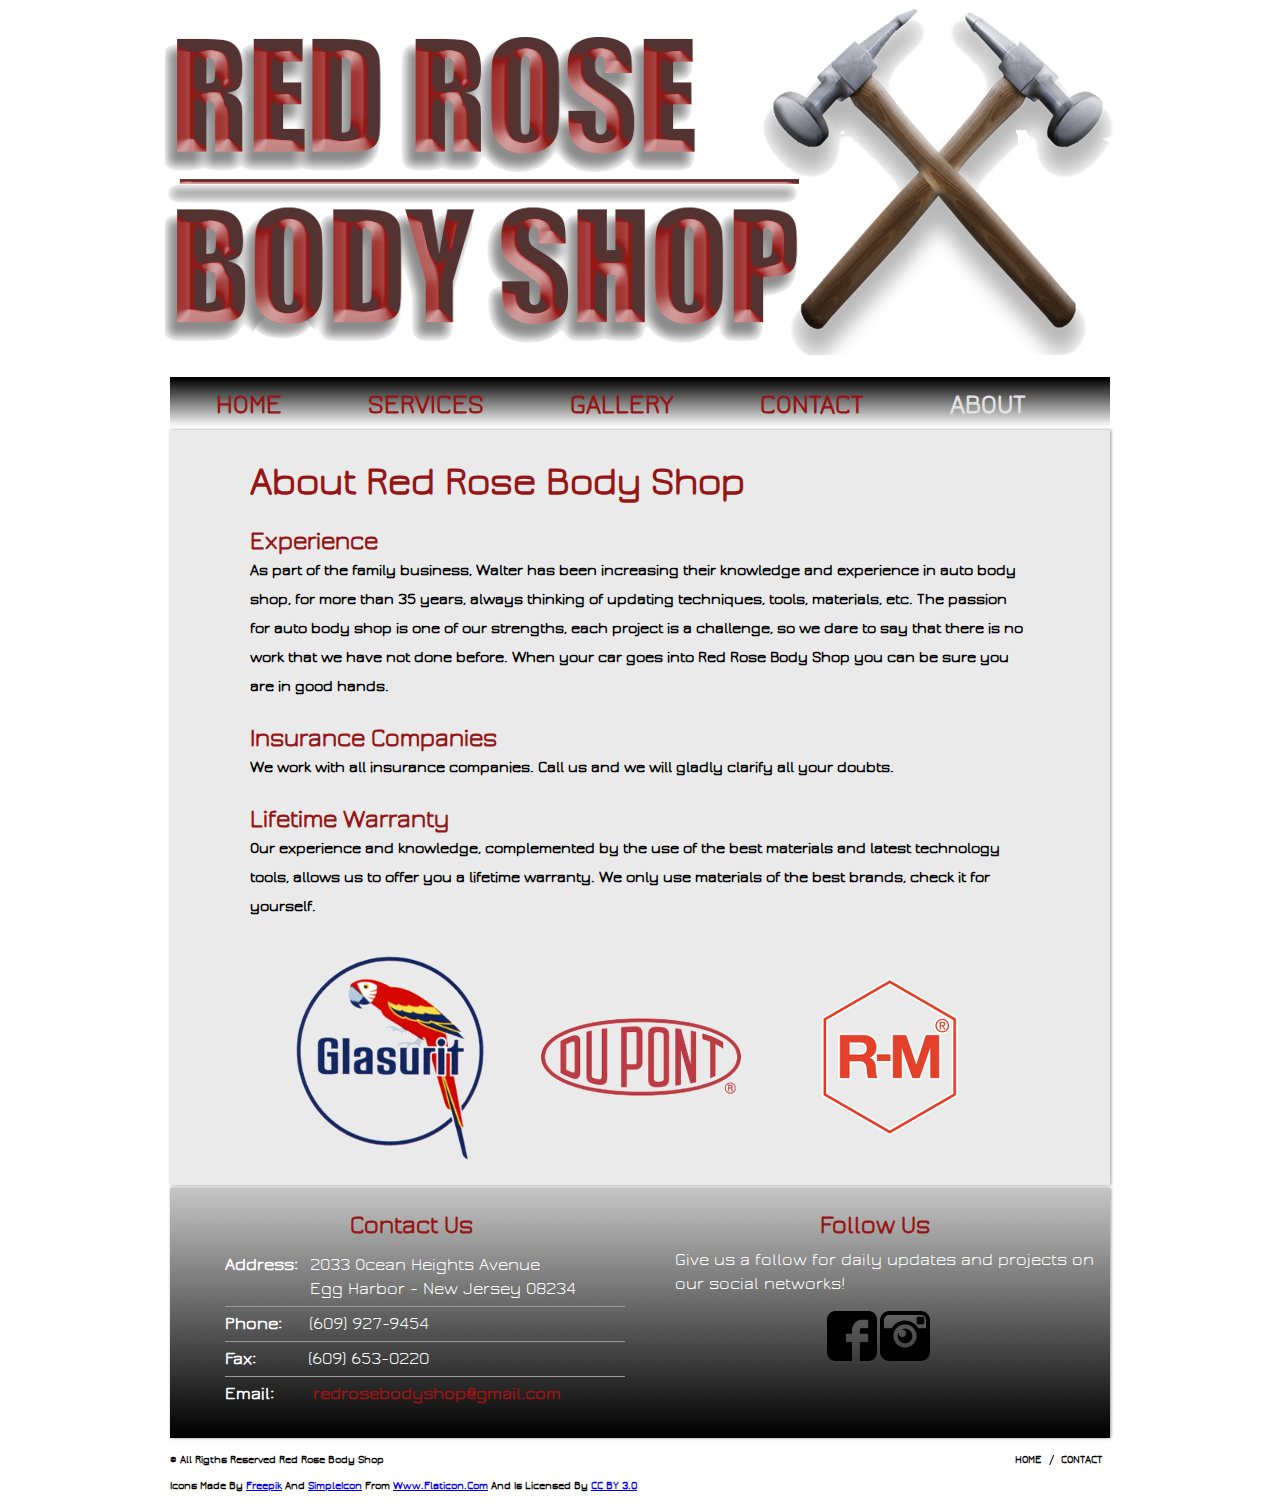
==== about.html @ 43d2616f "Initial commit" ====
<!DOCTYPE HTML>
<!--Website Template by freewebsitetemplates.com-->
<!--All code, images, contents that differs from original template is property of Red Rose Body Shop-->
<!--All fonts and icons in this website are used acording to license agreement detailed in footer.-->
<!--Acording license agreement published by freewebsitetemplates.com-->
<!--Copyrigth 2015 - Red Rose Body Shop-->
<html>
<head>
	<meta charset="UTF-8">
	<title>About Us - Red Rose Body Shop</title>
	<link rel="icon" href="images/roseiconsmall.png" type="image/x-icon">
	<link rel="stylesheet" href="css/stylerrbs.css" type="text/css">
</head>
<body>
	<div id="header">
		<div><a href="index.html" class="logo"><img src="images/header.png" alt=""></a></div>
		<div class="navigation">
			<ul>
				<li><a href="index.html">home</a></li>
				<li>
					<a>services</a>
					<ul>
						<li><a href="spaintbodywork.html">Paint & Body Work</a></li>
						<li><a href="sunibodyframework.html">Uni Body Frame Work</a></li>
						<li><a href="sautorepair.html">Full Auto Repair</a></li>
						<li><a href="sundercoating.html">Undercoating</a></li>
					</ul>
				</li>
				<li><a href="gallery.html">gallery</a></li>
				<li><a href="contact.html">contact</a></li>
				<li class="selected"><a>about</a>
					<ul>
						<li><a href="about.html">about us</a></li>
						<li><a href="team.html">our team</a></li>
					</ul>
				</li>
			</ul>
		</div>
	</div>
	<div id="body">
		<div class="bodyvid"">
			<h1>
				<a>About Red Rose Body Shop</a></br></br>
				<a1>Experience</a1></br>
				<span>As part of the family business, Walter has been increasing their knowledge and experience in auto body shop, for more than 35 years, always thinking of updating techniques, tools, materials, etc. The passion for auto body shop is one of our strengths, each project is a challenge, so we dare to say that there is no work that we have not done before. When your car goes into Red Rose Body Shop you can be sure you are in good hands.</span></br></br>
				<a1>Insurance Companies</a1></br>
				<span>We work with all insurance companies. Call us and we will gladly clarify all your doubts.</span></br></br>
				<a1>Lifetime Warranty</a1></br>
				<span>Our experience and knowledge, complemented by the use of the best materials and latest technology tools, allows us to offer you a lifetime warranty. We only use materials of the best brands, check it for yourself.</span></br></br>
				<img src="images/logog.gif" alt="">
				<img src="images/logod.gif" alt="">
				<img src="images/logor.png" alt="">
			</h1>
		</div>
	</div>
	<div id="footer">
		<div>
			<div class="contact">
				<h3>Contact Us</h3>
				<ul>
					<li><b>address:</b><span>2033 Ocean Heights Avenue</span><span>Egg Harbor - New Jersey 08234</span></li>
					<li><b>phone:</b><span style="padding-left:27px">(609) 927-9454</span></li>
					<li><b>fax:</b><span style="padding-left:52px">(609) 653-0220</span></li>
					<li><b>email:</b><span style="padding-left:34px"><a> redrosebodyshop@gmail.com</a></span></li>
				</ul>
			</div>
			<div class="connect">
				<h3>Follow Us</h3>
				<p>Give us a follow for daily updates and projects on our social networks!</p>
				<ul>
					<a href="https://www.facebook.com/pages/Red-Rose-Body-Shop/309899062452804" class="figure" target="blank"><img src="images/fbb.png" alt=""></a>
					<a href="https://www.instagram.com/redrosebodyshop/" class="figure" target="blank"><img src="images/inb.png" alt=""></a>
				</ul>
			</div>
		</div>
		<div class="section">
			<p>&copy; All rigths reserved Red Rose Body Shop</p>
			<ul>
				<li><a href="index.html">home</a></li>
				<li><a href="contact.html">contact</a></li>
			</ul>
			</br></br>
			<p>Icons made by <a href="http://www.freepik.com" title="Freepik" target="blank">Freepik</a> and <a href="http://www.flaticon.com/authors/simpleicon" title="SimpleIcon" target="blank">SimpleIcon</a> from <a href="http://www.flaticon.com" title="Flaticon" target="blank"> www.flaticon.com</a> and is licensed by <a href="http://creativecommons.org/licenses/by/3.0/" title="Creative Commons BY 3.0" target="blank"> CC BY 3.0</a></p>
		</div>
	</div>
</body>
</html>
---- css/stylerrbs.css ----
/* Website Template by freewebsitetemplates.com
All code, images, contents that differs from original template is property of Red Rose Body Shop
All fonts and icons in this website are used acording to license agreement detailed in footer.
Acording license agreement published by freewebsitetemplates.com
Copyrigth 2015 - Red Rose Body Shop*/

/*@font-face {
	font-family: 'Jura';
	src: url('../fonts/Jura/Jura-Medium.ttf') format('truetype');
}*/
@font-face {
	font-family: 'Jura';
	src: url('../fonts/Jura/Jura-Regular.ttf') format('truetype');
}
body {
	background: url(../images/bgrrbs.jpg) repeat bottom left;
	font-family: 'Jura';
	font-size: 13px;
	font-weight: normal;
	line-height: 1;
	margin: 0;
	min-width: 960px;
	padding: 0;
}
#body .content .section .contact img{
	border: 1px solid #fff;
	padding: 5px;
}
#header {
	margin: 0;
	padding: 5px 0 1px;
}
#header div {
	margin: 0 auto;
	padding: 0;
	width: 960px;
}
#header div:first-child {
	padding: 0 0 22px 0;
	overflow: hidden;
}
#header div a.logo {
	display: block;
	float: left;
	margin: 0;
	padding: 0;
}
#header div a.logo img {
	border: 0;
	display: block;
	margin: 0px 0px 0px 5px;
}
#header div form {
	float: right;
	margin: 34px 10px 0 0;
	overflow: hidden;
	padding: 0;
}
#header div form input {
	background: url(../images/interface.png) no-repeat;
	border: 0;
	display: block;
	float: left;
	height: 24px;
	margin: 0;
	padding: 0;
}
#header div form #search {
	background-position: -228px -411px;
	line-height: 24px;
	padding: 0 0 0 10px;
	width: 208px;
}
#header div form #searchBtn {
	background-position: -446px -411px;
	cursor: pointer;
	width: 43px;
}
#header div form #searchBtn:hover {
	background-position: -492px -411px;
}
#header .navigation {
	width: 940px;
}
#header .navigation > ul:before, #header .navigation > ul:after {
	content: "";
	display: table;
}
#header .navigation > ul:after {
	clear: both;
}
#header .navigation > ul {
	background: url(../images/menutopbar.jpg) repeat-x bottom left;
	margin: 0;
	padding: 0;
}
#header .navigation > ul > li {
	display: block;
	float: left;
	list-style: none;
	margin: 0 40px 0 46px;
	position: relative;
	padding: 0;
}
#header .navigation > ul > li > a {
	color: #961616;
	display: block;
	font-family: 'Jura';
	font-size: 27px;
	font-weight: bold;
	height: 52px;
	line-height: 56px;
	/*margin: 0;
	padding: 0 25px 0 20px;*/
	text-align: center;
	text-transform: uppercase;
	text-decoration: none;
}
#header .navigation > ul > li.selected > a {
	font-family: 'Jura';
	color:#e2e2e2;
}
#header .navigation > ul > li > a:hover {
	color: #e2e2e2;
}
/*#header .navigation > ul > li.booking > a {
	color: #961616;
	font-family: 'Lato-Black';
}
#header .navigation > ul > li.booking > a:hover {
	color: #f3be4b;
}*/
#header .navigation ul ul {
	left: -99999px;
	margin: 0;
	padding: 0;
	position: absolute;
	top: 52px;
	z-index: 5;
}
#header .navigation > ul > li:hover ul {
	left: 0;
}
#header .navigation ul ul li {
	border-top: 1px solid #9A9A9A;
	display: block;
	list-style: none;
	margin: 0;
	padding: 0;
	width: 180px;
}
#header .navigation ul ul li:first-child {
	border: 0;
}
#header .navigation ul ul li a {
	background: #fff;
	color: #961616;
	display: block;
	height: 25px;
	font-family: 'Jura';
	font-size: 15px;
	font-weight: normal;
	line-height: 23px;
	margin: 0;
	padding: 0 14px;
	text-decoration: none;
	text-transform: capitalize;
}
#header .navigation ul ul li a:hover {
	background: #e9e9e9;
	color: #7a7a7a;
}
#body {
	min-height: 600px;
	margin: 0;
	padding: 0 0 1px;
}
/*Class created by Red Rose Body Shop*/
#bodyabout {
	min-height: 450px;
	margin: 0;
	padding: 0 0 1px;
}
/*Class created by Red Rose Body Shop Web Master*/
#body .imgfoot{
	padding: 0 0 0 203px;
	margin: 0 auto;
	box-shadow: 0px 30px 55px 0px rgba(52, 50, 50, 1);
	height: 30px;
}
/*Class created by Red Rose Body Shop Web Master*/
#body imgfoot img{
	padding: 0 0 0 0;
	margin: 0 0 0 0;
}
#body .header {
	-webkit-box-shadow: 1px 0px 3px rgba(52, 50, 50, 0.5);
	-moz-box-shadow: 1px 0px 3px rgba(52, 50, 50, 0.5);
	box-shadow: 1px 0px 3px rgba(52, 50, 50, 0.5);
	background: #fff;
	margin: 0 auto 0px;
	padding: 0;
	width: 940px;
}
#body .header ul {
	background: url(../images/headbar1.jpg) repeat-x bottom left;
	margin: 0;
	overflow: hidden;
	padding: 10px 0 15px 0;
}
#body .header ul li {
	float: left;
	list-style: none;
	margin: 0 0 0 20px;
	overflow: hidden;
	padding: 0;
	width: 300px;
}
#body .header ul li:first-child {
	margin: 0;
}
#body .header ul li .figure {
	display: block;
	float: left;
	margin: 2px 18px 0 7px;
	padding: 0;
}
#body .header ul li .figure:hover {
	opacity: 0.8;
}
#body .header ul li img {
	border: 0;
	display: block;
	margin: 0 95px;
	padding: 0;
}
#body .header ul li div {
	float: left;
	margin: 0;
	padding: 10px 10px 0 18px;
	width: 280px;
}
#body .header ul li div h3 {
	color: #ffffff;
	/*font-family: 'Lato-Light';*/
	font-family: 'Jura';
	font-size: 24px;
	font-weight: normal;
	margin: 0;
	padding: 0 0 14px;
	text-transform: capitalize;
}
#body .header ul li div h3 a {
	color: #961616;
	text-decoration: none;
	font-weight: bold;
}
#body .header ul li div h3 a:hover {
	color: #fff;
}
#body .header ul li div p {
	color: #fff;
	font-family: 'PT_Sans-Web-Regular';
	font-family: 'Jura';
	font-size: 16px;
	font-weight: normal;
	line-height: 24px;
	margin: 0;
	padding: 0;
}
#body .header ul li div p a {
	color: #7a7a7a;
	text-decoration: underline;
}
#body .header ul li div p a:hover {
	color: #4c4c4c;
}
#body .body {
	-webkit-box-shadow: 1px 0px 3px rgba(52, 50, 50, 0.5);
	-moz-box-shadow: 1px 0px 3px rgba(52, 50, 50, 0.5);
	box-shadow: 1px 0px 3px rgba(52, 50, 50, 0.5);
	background: #fff;
	margin: 0 auto 0px;
	overflow: hidden;
	padding: 0;
	width: 940px;
}
/*Class Created by Red Rose Body Shop Web Master*/
#body .bodygal {
	-webkit-box-shadow: 1px 0px 3px rgba(52, 50, 50, 0.5);
	-moz-box-shadow: 1px 0px 3px rgba(52, 50, 50, 0.5);
	box-shadow: 1px 0px 3px rgba(52, 50, 50, 0.5);
	background: rgba(216, 216, 216, 0.53);
	margin: 0 auto 1px;
	overflow: hidden;
	padding: 0;
	width: 940px;
	min-height: 600px;
	height: auto !important;
}
/*Class Created by Red Rose Body Shop Web Master*/
#body .bodygal2 {
	-webkit-box-shadow: 1px 0px 3px rgba(52, 50, 50, 0.5);
	-moz-box-shadow: 1px 0px 3px rgba(52, 50, 50, 0.5);
	box-shadow: 1px 0px 3px rgba(52, 50, 50, 0.5);
	background: rgba(216, 216, 216, 0.53);
	margin: 0 auto 1px;
	overflow: hidden;
	padding: 0;
	width: 940px;
	min-height: 600px;
	height: auto !important;
}
/*Class Created by Red Rose Body Shop Web Master*/
#body .bodygal3 {
	-webkit-box-shadow: 1px 0px 3px rgba(52, 50, 50, 0.5);
	-moz-box-shadow: 1px 0px 3px rgba(52, 50, 50, 0.5);
	box-shadow: 1px 0px 3px rgba(52, 50, 50, 0.5);
	background: rgba(216, 216, 216, 0.53);
	margin: 0 auto 1px;
	overflow: hidden;
	padding: 0;
	width: 940px;
	min-height: 600px;
	height: auto !important;
}
/*Class Created by Red Rose Body Shop Web Master*/
#body .bodygal div {
	margin: 20px 0 10px 140px;
	width: 800px;
	min-height: 215px;
}
/*Class Created by Red Rose Body Shop Web Master*/
#body .bodygal2 div {
	margin: 20px 5px 10px 5px;
	width: 930px;
	height: 450px;
	border: 1px solid #000;
	overflow-y: scroll;
}
/*Class Created by Red Rose Body Shop Web Master*/
#body .bodygal3 div {
	margin: 20px 0 10px 140px;
	width: 800px;
	min-height: 215px;
}
/*Class Created by Red Rose Body Shop Web Master*/
#body .bodygal h1{
	padding: 15px 80px 0 80px;
}
/*Class Created by Red Rose Body Shop Web Master*/
#body .bodygal2 h1{
	padding: 15px 40px 0 40px;
}
/*Class Created by Red Rose Body Shop Web Master*/
#body .bodygal3 h1{
	padding: 15px 80px 0 80px;
}
/*Class Created by Red Rose Body Shop Web Master*/
#body .bodygal h1 img{
	padding: 10px 0 0 45px;
}
/*Class Created by Red Rose Body Shop Web Master*/
#body .bodygal2 h1 img{
	padding: 10px 0 0 10px;
}
/*Class Created by Red Rose Body Shop Web Master*/
#body .bodygal3 h1 img{
	padding: 10px 0 0 80px;
}
/*Class Created by Red Rose Body Shop Web Master*/
#body .bodygal h1 a{
	font-family: 'Jura';
	font-size: 40px;
	color: #961616;
	font-weight: bold;
	text-transform: capitalize;
}
#body .bodygal2 h1 a{
	font-family: 'Jura';
	font-size: 40px;
	color: #961616;
	font-weight: bold;
	text-transform: capitalize;
}
/*Class Created by Red Rose Body Shop Web Master*/
#body .bodygal3 h1 a{
	font-family: 'Jura';
	font-size: 40px;
	color: #961616;
	font-weight: bold;
	text-transform: capitalize;
}
#body .bodygal h1 a1{
	/*font-family: 'Lato-Light';*/
	font-family: 'Jura';
	font-size: 20px;
	color: #961616;
	font-weight: bold;
	text-transform: capitalize;
}
/*Class Created by Red Rose Body Shop Web Master*/
#body .bodygal h1 span{
	font-family: 'Jura';
	font-size: 18px;
	color: #000000;
	font-weight: bold;
	line-height: 19px;
	margin: 0;
	padding: 0 0px;
}
/*Class Created by Red Rose Body Shop Web Master*/
#body .bodygal h1 span2{
	font-family: 'Jura';
	font-size: 30px;
	color: #000000;
	font-weight: normal;
	line-height: 0px;
	margin: 0;
	padding: 0 0 0 35px;
}
/*Class Created by Red Rose Body Shop Web Master*/
#body .bodygal3 h1 span{
	font-family: 'Jura';
	font-size: 18px;
	color: #000000;
	font-weight: bold;
	line-height: 19px;
	margin: 0;
	padding: 0 0px;
}
/*Class Created by Red Rose Body Shop Web Master*/
#body .bodygal3 h1 span2{
	font-family: 'Jura';
	font-size: 30px;
	color: #000000;
	font-weight: bold;
	line-height: 19px;
	margin: 0 0 0 30px;
	padding: 0 0 0 0;
}
/* Class Created by Red Rose Body Shop Web Master*/
#body .bodyvid {
	-webkit-box-shadow: 1px 0px 3px rgba(52, 50, 50, 0.5);
	-moz-box-shadow: 1px 0px 3px rgba(52, 50, 50, 0.5);
	box-shadow: 1px 0px 3px rgba(52, 50, 50, 0.5);
	background: rgba(216, 216, 216, 0.53);
	margin: 0 auto 1px;
	overflow: hidden;
	padding: 0;
	width: 940px;
	min-height: 598px;
}
/*Class Created by Red Rose Body Shop Web Master*/
#body .bodyvid div {
	margin: 25px 10px 0 69px;
	padding: 0 0 0 0;
	width: 940px;
}
/*Class Created by Red Rose Body Shop Web Master*/
#body .bodyvid h1{
	padding: 15px 80px 0 80px;
}
/*Class Created by Red Rose Body Shop Web Master*/
#body .bodyvid h1 img{
	padding: 7px 0 0 42px;
}
/*Class Created by Red Rose Body Shop Web Master*/
#body .bodyvid h1 a{
	/*font-family: 'Lato-Light';*/
	font-family: 'Jura';
	font-size: 40px;
	color: #961616;
	font-weight: bold;
	text-transform: capitalize;
}
#body .bodyvid h1 a1{
	font-family: 'Jura';
	font-size: 25px;
	color: #961616;
	font-weight: bold;
	text-transform: capitalize;
}
/*Class Created by Red Rose Body Shop Web Master*/
#body .bodyvid h1 span{
	font-family: 'Jura';
	font-size: 16px;
	color: #000000;
	font-weight: bold;
	line-height: 25px;
	margin: 0;
	padding: 0 0px;
}

#body .body img {
	display: block;
	float: left;
	margin: 0;
	padding: 0;
}

#body .body ul img {
	display: block;
	float: left;
	margin: 0;
	padding: 7px;
}

#body .body div {
	float: left;
	margin: 0;
	/*padding: 59px 38px 0 0;*/
	padding: 0 0 0 0;
	/*width: 462px;*/
	width: 940px;
}
#body .body div1 {
	float: left;
	margin: 0;
	padding: 59px 38px 0 0;
	width: 462px;
}
#body .body div h1 {
	color: #7a7a7a;
	font-family: 'Coda-Heavy';
	font-size: 62px;
	font-weight: normal;
	line-height: 60px;
	margin: 0;
	padding: 0 0 25px;
	text-align: right;
	text-transform: uppercase;
}
#body .body div h1 span {
	display: block;
	font-size: 38px;
	margin: 0;
	padding: 0;
}
#body .body div p {
	color: #7a7a7a;
	font-family: 'PT_Sans-Web-Regular';
	font-size: 13px;
	font-weight: normal;
	margin: 0;
	line-height: 24px;
	padding: 0 0 38px 14px;
	text-align: right;
}
#body .body div p a {
	color: #fcac00;
	text-decoration: none;
}
#body .body div p a:hover {
	color: #f3be4b;
}
#body .body div > a {
	background: url(../images/interface.png) no-repeat 0 -530px;
	color: #fff;
	display: block;
	font-family: 'Lato-Black';
	font-size: 24px;
	font-weight: normal;
	height: 50px;
	line-height: 50px;
	margin: 0 0 0 60px;
	padding: 0;
	text-align: center;
	text-decoration: none;
	text-transform: uppercase;
	width: 402px;
}
#body .body div > a:hover {
	background-position: 0 -585px;
}
#body .footer {
	background: url(../images/botbar1.jpg) repeat-x bottom left;
	-webkit-box-shadow: 0px -1px 3px rgba(50, 50, 52, 0.5);
	-moz-box-shadow: 0px -1px 3px rgba(50, 50, 52, 0.5);
	box-shadow: 0px -1px 3px rgba(50, 50, 52, 0.5);
	margin: 0;
	padding: 0 0 0 0;
}
#body .footer > div {
	margin: 0 auto;
	padding: 0 0 0 0;
	width: 1300px;
}
#body .footer div h2 {
	background: url(../images/horbared.jpg) repeat-x 0 12px;
	color: #961616;
	font-family: 'Lato-Black';
	font-size: 21px;
	font-weight: normal;
	margin: 0;
	padding: 0 0 10px;
	text-align: center;
	text-transform: capitalize;
}
#body .footer div h2 span {
	background: #e9e9e9;
	display: inline;
	margin: 0;
	padding: 0 10px;
}
#body .footer div ul {
	margin: 0 auto;
	overflow: hidden;
	padding: 0 0 0 145px;
}
#body .footer div ul li {
	float: left;
	list-style: none;
	margin: 0 auto;
	overflow: hidden;
	padding: 25px 0 25px 0;
	width: 550px;
}
#body .footer div ul li .figure {
	display: block;
	float: left;
	margin: 0;
	padding: 0;
}
#body .footer div ul li .figure:hover {
	opacity: 0.8;
}
#body .footer div ul li img {
	border: 0;
	display: block;
	margin: 0;
	padding: 0;
}
#body .footer div ul li div {
	float: left;
	margin: 0 0 0 0;
	padding: 0 0 0 0;
	width: 400px;
}
#body .footer div ul li div h3 {
	color: #7a7a7a;
	font-family: 'Jura';
	font-size: 30px;
	font-weight: normal;
	margin: 0 0 0 0;
	padding: 0 0 0 15px;
	text-transform: capitalize;
}
#body .footer div ul li div h3 a {
	font-weight: bold;
	color: #961616;
	text-decoration: none;
}
#body .footer div ul li div h3 a:hover {
	color: #fff;
}
#body .footer div ul li div p {
	color: #fff;
	font-family: 'Jura';
	font-size: 15px;
	font-weight: normal;
	line-height: 24px;
	margin: 0;
	padding: 0 0 0 20px;
}
#body .footer div ul li div p a {
	color: #7a7a7a;
	text-decoration: underline;
}
#body .footer div ul li div p a:hover {
	color: #4c4c4c;
}
#body .content {
	-webkit-box-shadow: 1px 0px 3px rgba(52, 50, 50, 0.5);
	-moz-box-shadow: 1px 0px 3px rgba(52, 50, 50, 0.5);
	box-shadow: 1px 0px 3px rgba(52, 50, 50, 0.5);
	background: rgba(216, 216, 216, 0.53) url(../images/shadow.png) no-repeat 610px center;
	margin: 0 auto;
	min-height: 610px;
	overflow: hidden;
	padding: 0;
	width: 940px;
}
#body .content .section {
	float: left;
	margin: 20px 0 0 0;
	padding: 0 0 5px 0;
	width: 605px;
}
#body .content .section p {
	color: #000000;
	line-height: 24px;
	font-weight: normal;
	font-size: 17px;
	margin: 0;
	padding: 0;
}
#body .content .section p a {
	color: #7a7a7a;
	text-decoration: underline;
}
#body .content .section p a:hover {
	color: #4c4c4c;
}
#body .content .section .breadcrumb {
	background: url(../images/border.png) repeat-x bottom left;
	margin: 0 0 20px 38px;
	overflow: hidden;
	padding: 26px 0 23px;
	width: 560px;
}
#body .content .section .breadcrumb span {
	color: #7a7a7a;
	display: block;
	float: left;
	font-size: 12px;
	margin: 0;
	padding: 2px 0 0;
}
#body .content .section .breadcrumb ul {
	float: left;
	margin: 0;
	overflow: hidden;
	padding: 0;
}
#body .content .section .breadcrumb ul li {
	background: url(../images/separator2.png) no-repeat center left;
	display: block;
	float: left;
	list-style: none;
	margin: 0;
	padding: 0;
}
#body .content .section .breadcrumb ul li:first-child {
	background: none;
}
#body .content .section .breadcrumb ul li a {
	color: #fcac00;
	display: block;
	font-size: 12px;
	margin: 0;
	padding: 2px 5px 3px 10px;
	text-decoration: none;
	text-transform: capitalize;
}
#body .content .section .breadcrumb ul li a:hover {
	color: #f3be4b;
}
#body .content .section div h2 {
	color: #961616;
	font-family: 'Jura';
	font-size: 40px;
	font-weight: bold;
	margin: 0 0 0 15px;
	padding: 0;
	text-transform: capitalize;
}
#body .content .section div span {
	color: #000000;
	font-family: 'Jura';
	font-size: 18px;
	font-weight: bold;
	line-height: 2;
	margin: 0 0 0 15px;
	padding: 0 0 0 0;
}
#body .content .section div a {
	color: #961616;
	font-weight: bold;
	font-size: 25px;
	margin: 45px 0 0 15px;
}
#body .content .section .company {
	margin: 0;
	padding: 0 40px;
}
#body .content .section .company div {
	margin: 0;
	overflow: hidden;
	padding: 25px 0 0 15px;
}
#body .content .section .company div img {
	background: #fff;
	border: 1px solid #dfdfdf;
	display: block;
	float: left;
	margin: 0 30px 0 0;
	padding: 4px;
}
#body .content .section div h3 {
	color: #7a7a7a;
	/*font-family: 'Lato-Light';*/
	font-family: 'Jura';
	font-size: 18px;
	font-weight: normal;
	line-height: 24px;
	margin: 0;
	padding: 0;
	text-transform: capitalize;
}
#body .content .section .company > h3 {
	padding: 25px 0 15px;
}
#body .content .section .company div h3 {
	padding: 0 0 15px;
}
#body .content .section .company > p {
	padding: 0 0 20px;
}
#body .content .section .team {
	margin: 0;
	padding: 0;
}
#body .content .section .team h2 {
	padding: 40px 0 0 0;
}
#body .content .section .team div {
	margin: 0;
	overflow: hidden;
	padding: 25px 10px 20px 10px;
}
#body .content .section .team h3 a {
	color: #961616;
	font-weight: bold;
	text-decoration: none;
	margin: 0 0 0 0;
}
#body .content .section .team h3 a:hover {
	color: #fcac00;
}
#body .content .section .team a.figure {
	display: block;
	margin: 0;
	padding: 0;
}
#body .content .section .team a.figure:hover {
	opacity: 0.8;
}
#body .content .section .team a.figure img {
	border: 1px solid #ffffff;
	display: block;
	padding: 5px;
}
#body .content .section .team div a.figure {
	float: left;
	margin: 0 15px 0 0;
}
#body .content .section .team span {
	color: #000000;
	display: block;
	font-family: 'Jura';
	font-size: 17px;
	font-weight: bold;
	margin: 0;
	padding: 10px 0 2px 0;
}
#body .content .section .team ul {
	margin: 0;
	overflow: hidden;
	padding: 0
}
#body .content .section .team ul li {
	display: block;
	float: left;
	list-style: none;
	margin: 0 0 0 40px;
	padding: 0;
	width: 262px;
}
#body .content .section .team ul li a.figure {
	margin: 0 0 15px;
}
#body .content .section .gallery {
	margin: 0;
	padding: 0;
}
#body .content .section .gallery h2 {
	padding: 20px 0 0 40px;
}
#body .content .section .gallery ul {
	margin: 0;
	overflow: hidden;
	padding: 25px 0 0;
}
#body .content .section .gallery ul li {
	display: block;
	float: left;
	list-style: none;
	margin: 0 0 0 40px;
	padding: 0 0 20px;
	width: 262px;
}
#body .content .section .gallery ul li h4 {
	color: #7a7a7a;
	font-family: 'Lato-Light';
	font-size: 18px;
	font-weight: normal;
	margin: 0;
	padding: 0 0 15px;
	text-transform: capitalize;
}
#body .content .section .gallery ul li h4 a {
	color: #7a7a7a;
	text-decoration: none;
}
#body .content .section .gallery ul li h4 a:hover {
	color: #fcac00;
}
#body .content .section .gallery a.figure {
	display: block;
	margin: 0 0 15px;
	padding: 0;
}
#body .content .section .gallery a.figure:hover {
	opacity: 0.8;
}
#body .content .section .gallery a.figure img {
	border: 1px solid #dfdfdf;
	display: block;
	padding: 5px;
}
#body .content .section .gallery > a.figure {
	margin: 25px 0 10px 40px;
}
#body .content .section .gallery div {
	margin: 0;
	overflow: hidden;
	padding: 0 40px;
}
#body .content .section .gallery div span {
	display: block;
	float: left;
	margin: 0;
	overflow: hidden;
}
#body .content .section .gallery div span span {
	color: #7a7a7a;
	display: block;
	height: 18px;
	line-height: 18px;
	padding: 0 10px;
}
#body .content .section .gallery div > span {
	padding: 6px 0 0;
	width: 75px;
}
#body .content .section .gallery div span a {
	background: url(../images/interface.png) no-repeat;
	display: block;
	float: left;
	height: 18px;
	margin: 0;
	padding: 0;
	text-indent: -99999px;
	width: 18px;
}
#body .content .section .gallery div span a.prev {
	background-position: 0 -120px;
}
#body .content .section .gallery div span a.prev:hover {
	background-position: -24px -120px;
}
#body .content .section .gallery div span a.next {
	background-position: 0 -151px;
}
#body .content .section .gallery div span a.next:hover {
	background-position: -24px -151px;
}
#body .content .section .gallery div p {
	float: right;
	padding: 0;
	width: 440px;
}
#body .content .section .testimonials {
	margin: 0;
	overflow: hidden;
	padding: 0 40px;
}
#body .content .section .testimonials h2 {
	clear: both;
	margin: 0 0 10px;
}
#body .content .section .testimonials div {
	background: url(../images/bg-sidebar.png) repeat-y;
	float: left;
	margin: 0;
	padding: 0;
	width: 266px;
}
#body .content .section .testimonials div form {
	background: url(../images/bg-sidebar-bottom.png) no-repeat bottom left;
	margin: 0;
	padding: 0 0 27px;
}
#body .content .section .testimonials div form span {
	background: url(../images/bg-sidebar-top.png) no-repeat top left;
	color: #7a7a7a;
	display: block;
	font-family: 'Lato-Light';
	font-size: 18px;
	font-weight: normal;
	margin: 0;
	padding: 20px 21px;
	text-transform: capitalize;
}
#body .content .section .testimonials div form label {
	color: #7a7a7a;
	display: block;
	font-family: 'PT_Sans-Web-Regular';
	font-size: 13px;
	font-weight: normal;
	margin: 0;
	padding: 0 23px 0 21px;
	text-transform: capitalize;
}
#body .content .section .testimonials div form input {
	background: url(../images/interface.png) no-repeat 0 -411px;
	border: 0;
	color: #7a7a7a;
	display: block;
	font-family: 'PT_Sans-Web-Regular';
	font-size: 13px;
	font-weight: normal;
	height: 24px;
	line-height: 24px;
	margin: 7px 0 20px;
	padding: 0 5px;
	width: 211px;
}
#body .content .section .testimonials div form label textarea {
	background: url(../images/interface.png) no-repeat -425px -179px;
	border: 0;
	color: #7a7a7a;
	display: block;
	font-family: 'PT_Sans-Web-Regular';
	font-size: 13px;
	font-weight: normal;
	height: 204px;
	margin: 7px 0 11px;
	overflow: auto;
	padding: 10px 5px;
	width: 211px;
	resize: none;
}
#body .content .section .testimonials div form #submitBtn {
	background-position: -276px -476px;
	cursor: pointer;
	height: 31px;
	margin: 0 0 0 21px;
	padding: 0;
	width: 220px;
}
#body .content .section .testimonials div form #submitBtn:hover {
	background-position: -407px -604px;
}
#body .content .section .testimonials ul {
	display: block;
	float: left;
	margin: 0;
	padding: 0;
	width: 294px;
}
#body .content .section .testimonials ul li {
	background: url(../images/border2.gif) no-repeat top right;
	list-style: none;
	margin: 0;
	padding: 25px 0 29px;
}
#body .content .section .testimonials ul li:first-child {
	background: none;
	padding: 11px 0 29px;
}
#body .content .section .testimonials ul li p {
	background: url(../images/icons.png) no-repeat 12px -200px;
	padding: 0 0 0 37px;
}
#body .content .section .testimonials ul li span {
	color: #7a7a7a;
	display: block;
	margin: 0;
	padding: 16px 0 0 37px;
	text-transform: capitalize;
}
#body .content .section .testimonials ul li span b {
	display: block;
	font-family: 'PT_Sans-Web-Bold';
	font-size: 13px;
	font-weight: normal;
	margin: 0;
	padding: 0 0 15px;
}
#body .content .section .services {
	margin: 0;
	padding: 0 40px;
}
#body .content .section .services ul {
	margin: 0;
	padding: 25px 0 0;
}
#body .content .section .services ul li {
	list-style: none;
	margin: 0;
	overflow: hidden;
	padding: 0 0 24px;
}
#body .content .section .services ul li a.figure {
	display: block;
	float: left;
	margin: 5px 0 0;
	padding: 0;
}
#body .content .section .services ul li a.figure:hover {
	opacity: 0.8;
}
#body .content .section .services ul li a.figure img {
	border: 1px solid #dfdfdf;
	display: block;
	padding: 5px;
}
#body .content .section .services ul li div {
	float: left;
	margin: 0;
	padding: 0 0 0 39px;
	width: 339px;
}
#body .content .section .services ul li div h3 {
	padding: 0 0 15px;
}
#body .content .section .promo {
	margin: 0;
	padding: 0;
}
#body .content .section .promo h2 {
	padding: 0 0 0 40px;
}
#body .content .section .promo ul {
	margin: 0;
	overflow: hidden;
	padding: 25px 0 0;
}
#body .content .section .promo ul li {
	display: block;
	float: left;
	list-style: none;
	margin: 0 0 0 40px;
	padding: 0;
	width: 266px;
}
#body .content .section .promo ul li a {
	display: block;
	margin: 0;
	padding: 0;
}
#body .content .section .promo ul li a:hover {
	opacity: 0.8;
}
#body .content .section .promo ul li a img {
	border: 0;
}
#body .content .section .contact, #body .content .section .booking {
	margin: 0;
	padding: 15px 0 0 10px;
	width: 605px;
}
#body .content .section .contact h2, #body .content .section .booking h2 {
	padding: 0 0 25px;
}
#body .content .section .contact form {
	margin: 0;
	padding: 24px 0 0;
}
#body .content .section .contact form label {
	margin: 0;
	padding: 0;
}
#body .content .section .contact form label span {
	color: #7a7a7a;
	display: block;
	font-family: 'PT_Sans-Web-Regular';
	font-size: 13px;
	font-weight: normal;
	margin: 0;
	padding: 10px 0;
	text-transform: capitalize;
}
#body .content .section .contact form input {
	background: url(../images/interface.png) no-repeat 0 -353px;
	border: 0;
	color: #7a7a7a;
	display: block;
	font-family: 'PT_Sans-Web-Regular';
	font-size: 13px;
	font-weight: normal;
	height: 24px;
	line-height: 24px;
	margin: 0;
	padding: 0 5px;
	width: 331px;
}
#body .content .section .contact form #send {
	background-position: -453px -440px;
	height: 31px;
	margin: 18px 0 0;
	padding: 0;
	width: 164px;
}
#body .content .section .contact form #send:hover {
	background-position: -407px -531px;
}
#body .content .section .contact form textarea {
	background: url(../images/interface.png) no-repeat 0 -179px;
	border: 0;
	color: #7a7a7a;
	height: 159px;
	margin: 0;
	overflow: auto;
	padding: 5px;
	resize: none;
	width: 408px;
}
/*#body .content .section .booking form {
	margin: 0;
	padding: 0 0 25px;
}
#body .content .section .booking form h4 {
	color: #7a7a7a;
	font-family: 'Lato-Light';
	font-size: 18px;
	font-weight: normal;
	margin: 0;
	padding: 25px 0 5px;
	text-transform: capitalize;
}
#body .content .section .booking form label, #body .content .section .booking form input, #body .content .section .booking form span, #body .content .section .booking form textarea, #body .content .section .booking form select {
	color: #7a7a7a;
	display: block;
	font-family: 'PT_Sans-Web-Regular';
	font-size: 13px;
	font-weight: normal;
	margin: 0;
	padding: 0;
}
#body .content .section .booking form span {
	line-height: 24px;
	padding: 10px 0 5px;
	text-transform: capitalize;
}
#body .content .section .booking form input {
	background: url(../images/interface.png) no-repeat;
	border: 0;
	height: 24px;
	line-height: 24px;
	padding: 0 5px;
}
#body .content .section .booking form div {
	margin: 0;
	overflow: hidden;
	padding: 0;
}
#body .content .section .booking form div div {
	float: left;
	min-height: 37px;
	width: 260px;
}
#body .content .section .booking form label {
	float: left;
}
#body .content .section .booking .form1 input {
	background-position: 0 -382px;
	width: 250px;
}
#body .content .section .booking .form2 div input {
	background-position: -277px -382px;
	width: 110px;
}
#body .content .section .booking form #confirm2 {
	width: 260px;
}
#body .content .section .booking form #confirm2 span {
	padding: 49px 0 5px;
}
#body .content .section .booking form #confirm {
	background-position: 0 -382px;
	width: 250px;
}
#body .content .section .booking form #city, #body .content .section .booking form #state {
	background: url(../images/interface.png) no-repeat -277px -382px;
	border: 0;
	height: 24px;
	width: 120px;
}
#body .content .section .booking form #schedule {
	background: url(../images/interface.png) no-repeat 0 -382px;
	border: 0;
	height: 24px;
	width: 260px;
}
#body .content .section .booking form textarea {
	background: url(../images/interface.png) no-repeat -85px -1px;
	border: 0;
	height: 158px;
	overflow: auto;
	padding: 5px;
	resize: none;
	width: 550px;
}
#body .content .section .booking form #fname, #body .content .section .booking form #email3, #body .content .section .booking form #address1, #body .content .section .booking form #address2, #body .content .section .booking .form2 div {
	margin: 0 40px 0 0;
}
#body .content .section .booking form #city, #body .content .section .booking form #brand, #body .content .section .booking form #year {
	margin: 0 20px 0 0;
}
#body .content .section .booking form #send2 {
	background-position: -453px -440px;
	height: 31px;
	margin: 19px 0 0;
	padding: 0;
	width: 164px;
}
#body .content .section .booking form #send2:hover {
	background-position: -407px -531px;
}*/
#body .content .sidebar {
	float: left;
	margin: 0 5px 0 0;
	padding: 91px 0 0 0;
	width: 320px;
}
#body .content .sidebar div {
	margin: 0;
	padding: 0;
}
#body .content .sidebar div ul {
	margin: 0;
	padding: 0;
}
#body .content .sidebar div ul li {
	list-style: none;
	margin: 0;
	padding: 0;
}
#body .content .sidebar .navigation {
	margin: 0 0 10px;
}
#body .content .sidebar .navigation ul li a {
	background: url(../images/bg-sidebar-nav.gif) no-repeat top center;
	color: #fcac00;
	display: block;
	font-family: 'PT_Sans-Web-Regular';
	font-size: 13px;
	font-weight: normal;
	height: 42px;
	line-height: 42px;
	margin: -4px 0 0;
	padding: 0 40px;
	text-decoration: none;
	text-transform: capitalize;
	width: 220px;
}
#body .content .sidebar .navigation ul li:first-child a {
	background: none;
}
#body .content .sidebar .navigation ul li.selected a {
	background: url(../images/bg-sidebar-nav-selected.png) no-repeat left top;
}
#body .content .sidebar .navigation ul li a:hover {
	color: #f3be4b;
}
#body .content .sidebar div h3 {
	color: #7a7a7a;
	font-family: 'Lato-Light';
	font-size: 18px;
	font-weight: normal;
	height: 60px;
	line-height: 60px;
	margin: 0;
	padding: 0;
	text-transform: capitalize;
}
#body .content .sidebar .navigation h3 {
	height: 25px;
	line-height: 25px;
	padding: 0 0 10px 39px;
}
#body .content .sidebar .post {
	background: url(../images/bg-sidebar.png) repeat-y;
	margin: 0 0 24px 18px;
	width: 266px;
}
#body .content .sidebar .post h3 {
	background: url(../images/bg-sidebar-top.png) no-repeat top left;
	height: 50px;
	padding: 0 20px 0 23px;
}
#body .content .sidebar .post ul {
	background: url(../images/bg-sidebar-bottom.png) no-repeat bottom left;
	padding: 0 23px 10px 21px;
}
#body .content .sidebar .post ul li {
	background: url(../images/bg-sidebar-nav.gif) no-repeat top center;
	overflow: hidden;
	padding: 5px 0;
}
#body .content .sidebar .post ul li:first-child {
	background: none;
}
#body .content .sidebar .post ul li a.figure {
	display: block;
	float: left;
	margin: 8px 10px 0 0;
	padding: 0;
}
#body .content .sidebar .post ul li a.figure:hover {
	opacity: 0.8;
}
#body .content .sidebar .post ul li a.figure img {
	border: 1px solid #dfdfdf;
	display: block;
}
#body .content .sidebar .post ul li div {
	float: left;
	margin: 0;
	padding: 0;
	width: 162px;
}
#body .content .sidebar .post ul li div span {
	display: block;
	margin: 0;
	padding: 0;
}
#body .content .sidebar .post ul li div span a {
	color: #fcac00;
	line-height: 24px;
	text-decoration: none;
}
#body .content .sidebar .post ul li div span a:hover {
	text-decoration: underline;
}
#body .content .sidebar .post ul li div p {
	color: #7a7a7a;
	line-height: 24px;
	margin: 0;
	padding: 0;
}
#body .content .sidebar .post ul li div p a {
	color: #fcac00;
}
#body .content .sidebar .post ul li div p a:hover {
	color: #f3be4b;
}
#body .content .sidebar .contact {
	/*background: url(../images/bg-sidebar.png) repeat-y;*/
	margin: -10px 0 24px 20px;
	width: 350px;
}
#body .content .sidebar .contact div {
	/*background: url(../images/bg-sidebar-top.png) no-repeat top left;*/
	margin: 0;
	padding: 20px 0 15px 20px;
}
#body .content .sidebar .contact div a {
	display: block;
}
#body .content .sidebar .contact div a:hover {
	opacity: 0.8;
}
#body .content .sidebar .contact div img {
	border: 1px solid #ffffff;
	display: block;
	padding: 5px;
}
#body .content .sidebar .contact h3 {
	background: url(../images/bg-sidebar-top.png) no-repeat top left;
	height: 50px;
	padding: 0 20px 0 23px;
}
#body .content .sidebar div h4 {
	color: #961616;
	font-family: 'Jura';
	font-size: 25px;
	font-weight: bold;
	height: 50px;
	line-height: 50px;
	margin: 0;
	padding: 0 0 0 2px;
	text-transform: capitalize;
}
#body .content .sidebar .contact ul {
	background: url(../images/bg-sidebar-bottom.png) no-repeat bottom left;
	padding: 0 0 15px 5px;
	width: 350px;
}
#body .content .sidebar .contact ul li {
	/*background: url(../images/bg-sidebar-nav.gif) no-repeat top center;*/
	padding: 5px 0;
}
#body .content .sidebar .contact ul li:first-child {
	background: none;
}
#body .content .sidebar .contact ul li b {
	/*font-family: 'PT_Sans-Web-Bold';*/
	font-family: 'Jura';
	font-weight: bold;
	text-transform: capitalize;
}
#body .content .sidebar .contact ul li b, #body .content .sidebar .contact ul li span {
	color: #000000;
	line-height: 24px;
	margin: 0;
	padding: 0 5px 0 0;
	font-size:18px;
}
#body .content .sidebar .contact ul li span a {
	color: #961616;
	text-decoration: none;
}
#body .content .sidebar .contact ul li span a:hover {
	text-decoration: underline;
}
#body .content .sidebar .contact ul li:first-child {
	overflow: hidden;
}
#body .content .sidebar .contact ul li:first-child b {
	display: block;
	float: left;
	width: 52px;
}
#body .content .sidebar .contact ul li:first-child span {
	display: block;
	float: left;
	width: 225px;
}
#body .content .sidebar .categories, #body .content .sidebar .archives {
	background: url(../images/bg-sidebar.png) repeat-y;
	margin: 0 0 24px 18px;
	width: 266px;
}
#body .content .sidebar .categories h3, #body .content .sidebar .archives h3 {
	background: url(../images/bg-sidebar-top.png) no-repeat top left;
	height: 50px;
	padding: 0 20px 0 23px;
}
#body .content .sidebar .categories ul, #body .content .sidebar .archives ul {
	background: url(../images/bg-sidebar-bottom.png) no-repeat bottom left;
	padding: 0 23px 10px 21px;
}
#body .content .sidebar .categories ul li, #body .content .sidebar .archives ul li {
	background: url(../images/bg-sidebar-nav.gif) no-repeat top center;
	padding: 10px 0;
}
#body .content .sidebar .categories ul li:first-child, #body .content .sidebar .archives ul li:first-child {
	background: none;
}
#body .content .sidebar .categories ul li a, #body .content .sidebar .archives ul li a {
	background: url(../images/icons.png) no-repeat;
	color: #fcac00;
	display: block;
	margin: 0;
	padding: 0 0 0 21px;
	text-decoration: none;
	text-transform: capitalize;
}
#body .content .sidebar .categories ul li a:hover, #body .content .sidebar .archives ul li a:hover {
	text-decoration: underline;
}
#body .content .sidebar .categories ul li a {
	background-position: 0 -150px;
}
#body .content .sidebar .archives ul li a {
	background-position: 0 -172px;
}
#body .content .sidebar .featured {
	background: url(../images/bg-sidebar.png) repeat-y;
	margin: 0 0 24px 18px;
	width: 266px;
}
#body .content .sidebar .featured h3 {
	background: url(../images/bg-sidebar-top.png) no-repeat top left;
	height: 50px;
	padding: 0 20px 0 23px;
}
#body .content .sidebar .featured ul {
	background: url(../images/bg-sidebar-bottom.png) no-repeat bottom left;
	padding: 0 23px 10px 21px;
}
#body .content .sidebar .featured ul li {
	background: url(../images/bg-sidebar-nav.gif) no-repeat top center;
	padding: 10px 0;
}
#body .content .sidebar .featured ul li:first-child {
	background: none;
}
#body .content .sidebar .featured ul li a {
	color: #fcac00;
	display: block;
	margin: 0;
	padding: 0;
	text-decoration: none;
	text-transform: capitalize;
}
#body .content .sidebar .featured ul li a:hover {
	color: #f3be4b;
}
#body .content .sidebar .gallery {
	background: url(../images/bg-sidebar.png) repeat-y;
	margin: 0 0 0 18px;
	width: 266px;
}
#body .content .sidebar .gallery h3 {
	background: url(../images/bg-sidebar-top.png) no-repeat top left;
	padding: 0 20px 0 23px;
}
#body .content .sidebar .gallery a.figure {
	display: block;
	margin: 0 0 0 21px;
	padding: 0;
}
#body .content .sidebar .gallery a.figure:hover {
	opacity: 0.8;
}
#body .content .sidebar .gallery a.figure img {
	border: 1px solid #dfdfdf;
}
#body .content .sidebar .gallery span {
	display: block;
	margin: 0;
	padding: 5px 23px 0 21px;
}
#body .content .sidebar .gallery span a {
	color: #fcac00;
	line-height: 24px;
	text-decoration: none;
}
#body .content .sidebar .gallery span a:hover {
	text-decoration: underline;
}
#body .content .sidebar .gallery p {
	background: url(../images/bg-sidebar-bottom.png) no-repeat bottom left;
	color: #7a7a7a;
	line-height: 24px;
	margin: 0;
	padding: 0 23px 20px 21px;
}
#body .content .sidebar .gallery p a {
	color: #fcac00;
}
#body .content .sidebar .gallery p a:hover {
	color: #f3be4b;
}
#footer {
	/*font-family: 'PT_Sans-Web-Regular';*/
	font-family: 'Jura';
	font-weight: normal;
	margin: 1px auto;
	padding: 0;
	width: 940px;
}
#footer .contact{
	margin: 0px 0px 0px 0px;
}
#footer .connect{
	margin: 0px 0px 0px 0px;
}
#footer div {
	background: url(../images/bottombar3.jpg) repeat-x bottom left;
	margin: 0;
	overflow: hidden;
	padding: 25px 0px;
}
#footer > div:first-child {
	-webkit-box-shadow: 1px 0px 3px rgba(52, 50, 50, 0.5);
	-moz-box-shadow: 1px 0px 3px rgba(52, 50, 50, 0.5);
	box-shadow: 1px 0px 3px rgba(52, 50, 50, 0.5);
}
#footer div ul {
	margin: 0 0 0 0px;
	padding: 0 0 0 40px;
}
#footer div ul li {
	border-top: 1px solid #9a9a9a;
	font-size: 18px;
	list-style: none;
	margin: 0 15px 5px;
	padding: 5px 0 0;
}
#footer div ul li:first-child {
	border: 0;
}
#footer div > div {
	float: left;
	margin: 0 0 0 0px;
	padding: 0;
	width: 470px;
	height: 200px;
	background: rgba(122, 122, 122, 0);
}
#footer div > div:first-child {
	margin: 0 0px;
	background: rgba(122, 122, 122, 0);
}
#footer div > div h3 {
	color: #961616;
	font-family: 'Jura';
	font-size: 25px;
	font-weight: bold;
	margin: 0;
	padding: 0 0px 10px 180px;
	text-transform: capitalize;
}
#footer div .contact ul li b {
	font-family: 'Jura';
	font-weight: bold;
	text-transform: capitalize;
}
#footer div .contact ul li b, #footer div .contact ul li span {
	color: #fff;
	line-height: 24px;
	margin: 0;
	padding: 0;
}
#footer div .contact ul li span a {
	color: #961616;
	text-decoration: none;
	font-weight: bold;
}
#footer div .contact ul li span a:hover {
	color: #f3be4b;
}
#footer div .contact ul li:first-child {
	overflow: hidden;
}
#footer div .contact ul li:first-child b {
	display: block;
	float: left;
	width: 85px;
}
#footer div .contact ul li:first-child span {
	display: block;
	float: right;
	width: 315px;
}
#footer div .tweets ul li a {
	color: #fff;
	display: block;
	line-height: 24px;
	text-decoration: none;
}
#footer div .tweets ul li a:hover {
	color: #fcac00;
}
#footer div .tweets ul li a span {
	color: #fcac00;
	display: block;
}
#footer div .tweets ul li a:hover span {
	color: #f3be4b;
}
#footer div .posts ul li a {
	color: #fcac00;
	display: block;
	line-height: 24px;
	text-decoration: none;
}
#footer div .posts ul li a:hover {
	color: #f3be4b;
}
#footer div .connect p {
	color: #fff;
	font-size: 18px;
	line-height: 24px;
	margin: 0px 0px 0px 35px;
	padding: 0;
}
#footer div .connect p a {
	color: #fcac00;
}
#footer div .connect p a:hover {
	color: #f3be4b;
}
#footer div .connect ul {
	overflow: hidden;
	padding: 15px 0 0 187px;
}
#footer div .connect ul li {
	border: 0;
	display: block;
	float: left;
	margin: 0;
	padding: 0;
}
#footer div .connect ul li a {
	background: url(../images/icons.png) no-repeat;
	display: block;
	height: 32px;
	margin: 0;
	padding: 0;
	text-indent: -99999px;
	width: 36px;
}
#footer div .connect ul #facebook a {
	background-position: 0 0;
}
#footer div .connect ul #facebook a:hover {
	background-position: -41px 0;
}
#footer div .connect ul #twitter a {
	background-position: 0 -42px;
}
#footer div .connect ul #twitter a:hover {
	background-position: -41px -42px;
}
#footer div .connect ul #googleplus a {
	background-position: 0 -84px;
}
#footer div .connect ul #googleplus a:hover {
	background-position: -41px -84px;
}
#footer .section {
	background: none;
	padding: 10px 0;
}
#footer .section p {
	color: #000000;
	float: left;
	font-size: 11px;
	height: 24px;
	line-height: 24px;
	margin: 0;
	padding: 0;
	text-transform: capitalize;
	font-weight: bold;
}
#footer .section ul {
	float: right;
	margin: 0;
	overflow: hidden;
	padding: 0;
}
#footer .section ul li {
	background: url(../images/separatorb.png) no-repeat left center;
	border: 0;
	float: left;
	margin: 0;
	padding: 0;
}
#footer .section ul li:first-child {
	background: none;
}
#footer .section ul li a {
	color: #000000;
	display: block;
	font-size: 11px;
	height: 24px;
	line-height: 24px;
	margin: 0;
	padding: 0 8px 0 12px;
	text-align: center;
	text-decoration: none;
	text-transform: uppercase;
	font-weight: bold;
}
#footer .section ul li a:hover {
	text-decoration: underline;
}

/*Image Slider Definition*/
@keyframes slidy {
0% { left: 0%; }
20% { left: 0%; }
25% { left: -100%; }
45% { left: -100%; }
50% { left: -200%; }
70% { left: -200%; }
75% { left: -300%; }
95% { left: -300%; }
100% { left: -400%; }
}

/*body { margin: 0; } */
div#slider {width: 940px; height: 300px; overflow: hidden; }
div#slider figure img { width: 10%; float: left; }
div#slider figure { 
  position: relative;
  width: 500%;
  margin: 0;
  left: 0;
  text-align: left;
  font-size: 0;
  animation: 20s slidy infinite; 
}

/*Image window definition*/
<style type="text/css">.gallerycontainer{
	position: relative;
	height: 600px;
	margin: 0;
	padding: 0;
}

.thumbnail img{
	border: 1px solid #000;
	margin: 2px 2px 2px 2px;
	padding: 0 0 0 0;
}

.thumbnail:hover{
	background-color: transparent;
}

.thumbnail:hover img{
	border: 1px solid gray;
}

.thumbnail span{ /* Bigger Image*/
	position: absolute;
	background-color: #000;
	padding: 0 0 0 0;
	left: -1000px;
	border: 1px solid #000;
	visibility: hidden;
	color: black;
	text-decoration: none;
}

.thumbnail span img{ /*Bigger Image*/
	border-width: 0;
	padding: 0px 0px 0px 0px;
}

.thumbnail:hover span{ /*Bigger Image*/
	visibility: visible;
	top: 800px;
	left: 350px; 
	z-index: 50;
}
/*++++++++++++++++++++++++++++++++++++++++++++++++*/
/*Image window definition*/
<style type="text/css">.gallerycontainer2{
	position: relative;
	width: 940px;
	height: 600px;
	margin: 0;
	padding: 0;
}

.thumbnail2 img{
	border: 0px solid #000;
	margin: 2px 2px 2px 2px;
	padding: 0 0 0 18px;
}

.thumbnail2:hover{
	background-color: transparent;
}

.thumbnail2:hover img{
	border: 1px solid #000;
}

.thumbnail2 span{ /* Bigger Image*/
	position: absolute;
	background-color: #000;
	padding: 0 0 0 0;
	left: -1000px;
	border: 1px solid #000;
	visibility: hidden;
	color: black;
	text-decoration: none;
}

.thumbnail2 span img{ /*Bigger Image*/
	border-width: 0;
	padding: 0px 0px 0px 0px;
}

.thumbnail2:hover span{ /*Bigger Image*/
	visibility: visible;
	top: 600px;
	left: 350px; 
	z-index: 50;
}
html, body {
-webkit-background-size: cover;
-moz-background-size: cover;
-o-background-size: cover;
background-size: cover;
}
</style>
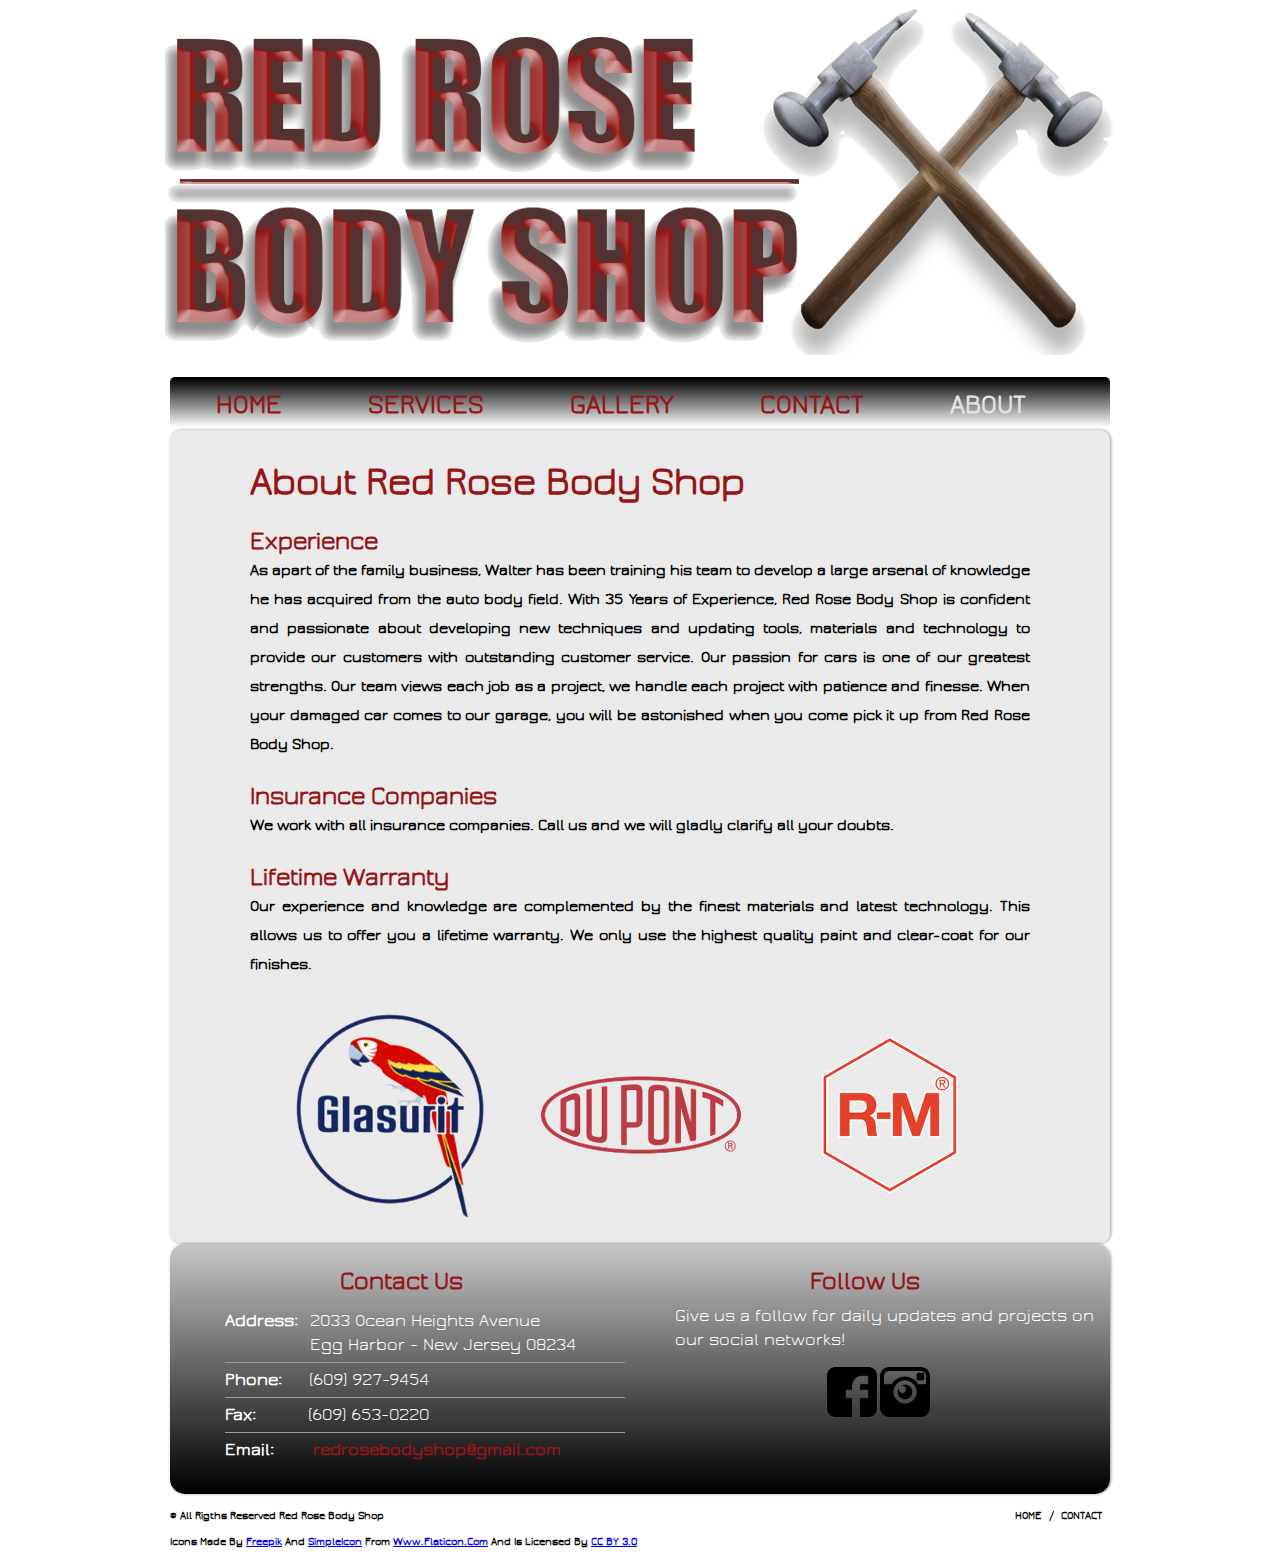
==== commit 4bf91e84: "Initial commit" ====
--- a/about.html
+++ b/about.html
@@ -42,11 +42,11 @@
 			<h1>
 				<a>About Red Rose Body Shop</a></br></br>
 				<a1>Experience</a1></br>
-				<span>As part of the family business, Walter has been increasing their knowledge and experience in auto body shop, for more than 35 years, always thinking of updating techniques, tools, materials, etc. The passion for auto body shop is one of our strengths, each project is a challenge, so we dare to say that there is no work that we have not done before. When your car goes into Red Rose Body Shop you can be sure you are in good hands.</span></br></br>
+				<span>As apart of the family business, Walter has been training his team to develop a large arsenal of knowledge he has acquired from the auto body field. With 35 Years of Experience, Red Rose Body Shop is confident and passionate about developing new techniques and updating tools, materials and technology to provide our customers with outstanding customer service. Our passion for cars is one of our greatest strengths. Our team views each job as a project, we handle each project with patience and finesse. When your damaged car comes to our garage, you will be astonished when you come pick it up from Red Rose Body Shop.</span></br></br>
 				<a1>Insurance Companies</a1></br>
 				<span>We work with all insurance companies. Call us and we will gladly clarify all your doubts.</span></br></br>
 				<a1>Lifetime Warranty</a1></br>
-				<span>Our experience and knowledge, complemented by the use of the best materials and latest technology tools, allows us to offer you a lifetime warranty. We only use materials of the best brands, check it for yourself.</span></br></br>
+				<span>Our experience and knowledge are complemented by the finest materials and latest technology. This allows us to offer you a lifetime warranty. We only use the highest quality paint and clear-coat for our finishes.</span></br></br>
 				<img src="images/logog.gif" alt="">
 				<img src="images/logod.gif" alt="">
 				<img src="images/logor.png" alt="">
--- a/css/stylerrbs.css
+++ b/css/stylerrbs.css
@@ -4,10 +4,6 @@
 Acording license agreement published by freewebsitetemplates.com
 Copyrigth 2015 - Red Rose Body Shop*/
 
-/*@font-face {
-	font-family: 'Jura';
-	src: url('../fonts/Jura/Jura-Medium.ttf') format('truetype');
-}*/
 @font-face {
 	font-family: 'Jura';
 	src: url('../fonts/Jura/Jura-Regular.ttf') format('truetype');
@@ -25,6 +21,7 @@
 #body .content .section .contact img{
 	border: 1px solid #fff;
 	padding: 5px;
+	border-radius: 8px;
 }
 #header {
 	margin: 0;
@@ -93,6 +90,7 @@
 	background: url(../images/menutopbar.jpg) repeat-x bottom left;
 	margin: 0;
 	padding: 0;
+	border-radius: 5px;
 }
 #header .navigation > ul > li {
 	display: block;
@@ -123,13 +121,6 @@
 #header .navigation > ul > li > a:hover {
 	color: #e2e2e2;
 }
-/*#header .navigation > ul > li.booking > a {
-	color: #961616;
-	font-family: 'Lato-Black';
-}
-#header .navigation > ul > li.booking > a:hover {
-	color: #f3be4b;
-}*/
 #header .navigation ul ul {
 	left: -99999px;
 	margin: 0;
@@ -165,6 +156,7 @@
 	padding: 0 14px;
 	text-decoration: none;
 	text-transform: capitalize;
+	border-radius: 3px;
 }
 #header .navigation ul ul li a:hover {
 	background: #e9e9e9;
@@ -173,7 +165,7 @@
 #body {
 	min-height: 600px;
 	margin: 0;
-	padding: 0 0 1px;
+	padding: 0;
 }
 /*Class created by Red Rose Body Shop*/
 #bodyabout {
@@ -201,6 +193,7 @@
 	margin: 0 auto 0px;
 	padding: 0;
 	width: 940px;
+	border-radius: 5px;
 }
 #body .header ul {
 	background: url(../images/headbar1.jpg) repeat-x bottom left;
@@ -237,7 +230,7 @@
 #body .header ul li div {
 	float: left;
 	margin: 0;
-	padding: 10px 10px 0 18px;
+	padding: 10px 10px 0 1opx;
 	width: 280px;
 }
 #body .header ul li div h3 {
@@ -249,6 +242,7 @@
 	margin: 0;
 	padding: 0 0 14px;
 	text-transform: capitalize;
+	text-align: center;
 }
 #body .header ul li div h3 a {
 	color: #961616;
@@ -265,8 +259,9 @@
 	font-size: 16px;
 	font-weight: normal;
 	line-height: 24px;
-	margin: 0;
-	padding: 0;
+	margin: 0 0 0 15px;
+	padding: 0;
+	text-align: justify;
 }
 #body .header ul li div p a {
 	color: #7a7a7a;
@@ -284,6 +279,7 @@
 	overflow: hidden;
 	padding: 0;
 	width: 940px;
+	border-radius: 5px;
 }
 /*Class Created by Red Rose Body Shop Web Master*/
 #body .bodygal {
@@ -297,6 +293,7 @@
 	width: 940px;
 	min-height: 600px;
 	height: auto !important;
+	border-radius: 10px;
 }
 /*Class Created by Red Rose Body Shop Web Master*/
 #body .bodygal2 {
@@ -310,6 +307,7 @@
 	width: 940px;
 	min-height: 600px;
 	height: auto !important;
+	border-radius: 10px;
 }
 /*Class Created by Red Rose Body Shop Web Master*/
 #body .bodygal3 {
@@ -323,6 +321,7 @@
 	width: 940px;
 	min-height: 600px;
 	height: auto !important;
+	border-radius: 10px;
 }
 /*Class Created by Red Rose Body Shop Web Master*/
 #body .bodygal div {
@@ -347,6 +346,7 @@
 /*Class Created by Red Rose Body Shop Web Master*/
 #body .bodygal h1{
 	padding: 15px 80px 0 80px;
+	text-align: justify;
 }
 /*Class Created by Red Rose Body Shop Web Master*/
 #body .bodygal2 h1{
@@ -355,6 +355,7 @@
 /*Class Created by Red Rose Body Shop Web Master*/
 #body .bodygal3 h1{
 	padding: 15px 80px 0 80px;
+	text-align: justify;
 }
 /*Class Created by Red Rose Body Shop Web Master*/
 #body .bodygal h1 img{
@@ -450,6 +451,7 @@
 	padding: 0;
 	width: 940px;
 	min-height: 598px;
+	border-radius: 10px;
 }
 /*Class Created by Red Rose Body Shop Web Master*/
 #body .bodyvid div {
@@ -460,6 +462,7 @@
 /*Class Created by Red Rose Body Shop Web Master*/
 #body .bodyvid h1{
 	padding: 15px 80px 0 80px;
+	text-align: justify;
 }
 /*Class Created by Red Rose Body Shop Web Master*/
 #body .bodyvid h1 img{
@@ -578,13 +581,15 @@
 	-webkit-box-shadow: 0px -1px 3px rgba(50, 50, 52, 0.5);
 	-moz-box-shadow: 0px -1px 3px rgba(50, 50, 52, 0.5);
 	box-shadow: 0px -1px 3px rgba(50, 50, 52, 0.5);
-	margin: 0;
-	padding: 0 0 0 0;
+	margin: 0 auto;
+	padding: 0;
+	width: 940px;
+	border-radius: 15px;
 }
 #body .footer > div {
 	margin: 0 auto;
 	padding: 0 0 0 0;
-	width: 1300px;
+	width: 950px;
 }
 #body .footer div h2 {
 	background: url(../images/horbared.jpg) repeat-x 0 12px;
@@ -606,15 +611,15 @@
 #body .footer div ul {
 	margin: 0 auto;
 	overflow: hidden;
-	padding: 0 0 0 145px;
+	padding: 0;
 }
 #body .footer div ul li {
 	float: left;
 	list-style: none;
 	margin: 0 auto;
 	overflow: hidden;
-	padding: 25px 0 25px 0;
-	width: 550px;
+	padding: 15px 0 15px 10px;
+	width: 465px;
 }
 #body .footer div ul li .figure {
 	display: block;
@@ -635,7 +640,7 @@
 	float: left;
 	margin: 0 0 0 0;
 	padding: 0 0 0 0;
-	width: 400px;
+	width: 380px;
 }
 #body .footer div ul li div h3 {
 	color: #7a7a7a;
@@ -643,7 +648,7 @@
 	font-size: 30px;
 	font-weight: normal;
 	margin: 0 0 0 0;
-	padding: 0 0 0 15px;
+	padding: 0 0 0 10px;
 	text-transform: capitalize;
 }
 #body .footer div ul li div h3 a {
@@ -661,7 +666,8 @@
 	font-weight: normal;
 	line-height: 24px;
 	margin: 0;
-	padding: 0 0 0 20px;
+	padding: 0 0 0 10px;
+	text-align: justify;
 }
 #body .footer div ul li div p a {
 	color: #7a7a7a;
@@ -680,6 +686,7 @@
 	overflow: hidden;
 	padding: 0;
 	width: 940px;
+	border-radius: 10px;
 }
 #body .content .section {
 	float: left;
@@ -694,6 +701,7 @@
 	font-size: 17px;
 	margin: 0;
 	padding: 0;
+	text-align: justify;
 }
 #body .content .section p a {
 	color: #7a7a7a;
@@ -702,7 +710,7 @@
 #body .content .section p a:hover {
 	color: #4c4c4c;
 }
-#body .content .section .breadcrumb {
+/*#body .content .section .breadcrumb {
 	background: url(../images/border.png) repeat-x bottom left;
 	margin: 0 0 20px 38px;
 	overflow: hidden;
@@ -745,7 +753,7 @@
 }
 #body .content .section .breadcrumb ul li a:hover {
 	color: #f3be4b;
-}
+}*/
 #body .content .section div h2 {
 	color: #961616;
 	font-family: 'Jura';
@@ -840,6 +848,7 @@
 	border: 1px solid #ffffff;
 	display: block;
 	padding: 5px;
+	border-radius: 8px;
 }
 #body .content .section .team div a.figure {
 	float: left;
@@ -870,456 +879,6 @@
 #body .content .section .team ul li a.figure {
 	margin: 0 0 15px;
 }
-#body .content .section .gallery {
-	margin: 0;
-	padding: 0;
-}
-#body .content .section .gallery h2 {
-	padding: 20px 0 0 40px;
-}
-#body .content .section .gallery ul {
-	margin: 0;
-	overflow: hidden;
-	padding: 25px 0 0;
-}
-#body .content .section .gallery ul li {
-	display: block;
-	float: left;
-	list-style: none;
-	margin: 0 0 0 40px;
-	padding: 0 0 20px;
-	width: 262px;
-}
-#body .content .section .gallery ul li h4 {
-	color: #7a7a7a;
-	font-family: 'Lato-Light';
-	font-size: 18px;
-	font-weight: normal;
-	margin: 0;
-	padding: 0 0 15px;
-	text-transform: capitalize;
-}
-#body .content .section .gallery ul li h4 a {
-	color: #7a7a7a;
-	text-decoration: none;
-}
-#body .content .section .gallery ul li h4 a:hover {
-	color: #fcac00;
-}
-#body .content .section .gallery a.figure {
-	display: block;
-	margin: 0 0 15px;
-	padding: 0;
-}
-#body .content .section .gallery a.figure:hover {
-	opacity: 0.8;
-}
-#body .content .section .gallery a.figure img {
-	border: 1px solid #dfdfdf;
-	display: block;
-	padding: 5px;
-}
-#body .content .section .gallery > a.figure {
-	margin: 25px 0 10px 40px;
-}
-#body .content .section .gallery div {
-	margin: 0;
-	overflow: hidden;
-	padding: 0 40px;
-}
-#body .content .section .gallery div span {
-	display: block;
-	float: left;
-	margin: 0;
-	overflow: hidden;
-}
-#body .content .section .gallery div span span {
-	color: #7a7a7a;
-	display: block;
-	height: 18px;
-	line-height: 18px;
-	padding: 0 10px;
-}
-#body .content .section .gallery div > span {
-	padding: 6px 0 0;
-	width: 75px;
-}
-#body .content .section .gallery div span a {
-	background: url(../images/interface.png) no-repeat;
-	display: block;
-	float: left;
-	height: 18px;
-	margin: 0;
-	padding: 0;
-	text-indent: -99999px;
-	width: 18px;
-}
-#body .content .section .gallery div span a.prev {
-	background-position: 0 -120px;
-}
-#body .content .section .gallery div span a.prev:hover {
-	background-position: -24px -120px;
-}
-#body .content .section .gallery div span a.next {
-	background-position: 0 -151px;
-}
-#body .content .section .gallery div span a.next:hover {
-	background-position: -24px -151px;
-}
-#body .content .section .gallery div p {
-	float: right;
-	padding: 0;
-	width: 440px;
-}
-#body .content .section .testimonials {
-	margin: 0;
-	overflow: hidden;
-	padding: 0 40px;
-}
-#body .content .section .testimonials h2 {
-	clear: both;
-	margin: 0 0 10px;
-}
-#body .content .section .testimonials div {
-	background: url(../images/bg-sidebar.png) repeat-y;
-	float: left;
-	margin: 0;
-	padding: 0;
-	width: 266px;
-}
-#body .content .section .testimonials div form {
-	background: url(../images/bg-sidebar-bottom.png) no-repeat bottom left;
-	margin: 0;
-	padding: 0 0 27px;
-}
-#body .content .section .testimonials div form span {
-	background: url(../images/bg-sidebar-top.png) no-repeat top left;
-	color: #7a7a7a;
-	display: block;
-	font-family: 'Lato-Light';
-	font-size: 18px;
-	font-weight: normal;
-	margin: 0;
-	padding: 20px 21px;
-	text-transform: capitalize;
-}
-#body .content .section .testimonials div form label {
-	color: #7a7a7a;
-	display: block;
-	font-family: 'PT_Sans-Web-Regular';
-	font-size: 13px;
-	font-weight: normal;
-	margin: 0;
-	padding: 0 23px 0 21px;
-	text-transform: capitalize;
-}
-#body .content .section .testimonials div form input {
-	background: url(../images/interface.png) no-repeat 0 -411px;
-	border: 0;
-	color: #7a7a7a;
-	display: block;
-	font-family: 'PT_Sans-Web-Regular';
-	font-size: 13px;
-	font-weight: normal;
-	height: 24px;
-	line-height: 24px;
-	margin: 7px 0 20px;
-	padding: 0 5px;
-	width: 211px;
-}
-#body .content .section .testimonials div form label textarea {
-	background: url(../images/interface.png) no-repeat -425px -179px;
-	border: 0;
-	color: #7a7a7a;
-	display: block;
-	font-family: 'PT_Sans-Web-Regular';
-	font-size: 13px;
-	font-weight: normal;
-	height: 204px;
-	margin: 7px 0 11px;
-	overflow: auto;
-	padding: 10px 5px;
-	width: 211px;
-	resize: none;
-}
-#body .content .section .testimonials div form #submitBtn {
-	background-position: -276px -476px;
-	cursor: pointer;
-	height: 31px;
-	margin: 0 0 0 21px;
-	padding: 0;
-	width: 220px;
-}
-#body .content .section .testimonials div form #submitBtn:hover {
-	background-position: -407px -604px;
-}
-#body .content .section .testimonials ul {
-	display: block;
-	float: left;
-	margin: 0;
-	padding: 0;
-	width: 294px;
-}
-#body .content .section .testimonials ul li {
-	background: url(../images/border2.gif) no-repeat top right;
-	list-style: none;
-	margin: 0;
-	padding: 25px 0 29px;
-}
-#body .content .section .testimonials ul li:first-child {
-	background: none;
-	padding: 11px 0 29px;
-}
-#body .content .section .testimonials ul li p {
-	background: url(../images/icons.png) no-repeat 12px -200px;
-	padding: 0 0 0 37px;
-}
-#body .content .section .testimonials ul li span {
-	color: #7a7a7a;
-	display: block;
-	margin: 0;
-	padding: 16px 0 0 37px;
-	text-transform: capitalize;
-}
-#body .content .section .testimonials ul li span b {
-	display: block;
-	font-family: 'PT_Sans-Web-Bold';
-	font-size: 13px;
-	font-weight: normal;
-	margin: 0;
-	padding: 0 0 15px;
-}
-#body .content .section .services {
-	margin: 0;
-	padding: 0 40px;
-}
-#body .content .section .services ul {
-	margin: 0;
-	padding: 25px 0 0;
-}
-#body .content .section .services ul li {
-	list-style: none;
-	margin: 0;
-	overflow: hidden;
-	padding: 0 0 24px;
-}
-#body .content .section .services ul li a.figure {
-	display: block;
-	float: left;
-	margin: 5px 0 0;
-	padding: 0;
-}
-#body .content .section .services ul li a.figure:hover {
-	opacity: 0.8;
-}
-#body .content .section .services ul li a.figure img {
-	border: 1px solid #dfdfdf;
-	display: block;
-	padding: 5px;
-}
-#body .content .section .services ul li div {
-	float: left;
-	margin: 0;
-	padding: 0 0 0 39px;
-	width: 339px;
-}
-#body .content .section .services ul li div h3 {
-	padding: 0 0 15px;
-}
-#body .content .section .promo {
-	margin: 0;
-	padding: 0;
-}
-#body .content .section .promo h2 {
-	padding: 0 0 0 40px;
-}
-#body .content .section .promo ul {
-	margin: 0;
-	overflow: hidden;
-	padding: 25px 0 0;
-}
-#body .content .section .promo ul li {
-	display: block;
-	float: left;
-	list-style: none;
-	margin: 0 0 0 40px;
-	padding: 0;
-	width: 266px;
-}
-#body .content .section .promo ul li a {
-	display: block;
-	margin: 0;
-	padding: 0;
-}
-#body .content .section .promo ul li a:hover {
-	opacity: 0.8;
-}
-#body .content .section .promo ul li a img {
-	border: 0;
-}
-#body .content .section .contact, #body .content .section .booking {
-	margin: 0;
-	padding: 15px 0 0 10px;
-	width: 605px;
-}
-#body .content .section .contact h2, #body .content .section .booking h2 {
-	padding: 0 0 25px;
-}
-#body .content .section .contact form {
-	margin: 0;
-	padding: 24px 0 0;
-}
-#body .content .section .contact form label {
-	margin: 0;
-	padding: 0;
-}
-#body .content .section .contact form label span {
-	color: #7a7a7a;
-	display: block;
-	font-family: 'PT_Sans-Web-Regular';
-	font-size: 13px;
-	font-weight: normal;
-	margin: 0;
-	padding: 10px 0;
-	text-transform: capitalize;
-}
-#body .content .section .contact form input {
-	background: url(../images/interface.png) no-repeat 0 -353px;
-	border: 0;
-	color: #7a7a7a;
-	display: block;
-	font-family: 'PT_Sans-Web-Regular';
-	font-size: 13px;
-	font-weight: normal;
-	height: 24px;
-	line-height: 24px;
-	margin: 0;
-	padding: 0 5px;
-	width: 331px;
-}
-#body .content .section .contact form #send {
-	background-position: -453px -440px;
-	height: 31px;
-	margin: 18px 0 0;
-	padding: 0;
-	width: 164px;
-}
-#body .content .section .contact form #send:hover {
-	background-position: -407px -531px;
-}
-#body .content .section .contact form textarea {
-	background: url(../images/interface.png) no-repeat 0 -179px;
-	border: 0;
-	color: #7a7a7a;
-	height: 159px;
-	margin: 0;
-	overflow: auto;
-	padding: 5px;
-	resize: none;
-	width: 408px;
-}
-/*#body .content .section .booking form {
-	margin: 0;
-	padding: 0 0 25px;
-}
-#body .content .section .booking form h4 {
-	color: #7a7a7a;
-	font-family: 'Lato-Light';
-	font-size: 18px;
-	font-weight: normal;
-	margin: 0;
-	padding: 25px 0 5px;
-	text-transform: capitalize;
-}
-#body .content .section .booking form label, #body .content .section .booking form input, #body .content .section .booking form span, #body .content .section .booking form textarea, #body .content .section .booking form select {
-	color: #7a7a7a;
-	display: block;
-	font-family: 'PT_Sans-Web-Regular';
-	font-size: 13px;
-	font-weight: normal;
-	margin: 0;
-	padding: 0;
-}
-#body .content .section .booking form span {
-	line-height: 24px;
-	padding: 10px 0 5px;
-	text-transform: capitalize;
-}
-#body .content .section .booking form input {
-	background: url(../images/interface.png) no-repeat;
-	border: 0;
-	height: 24px;
-	line-height: 24px;
-	padding: 0 5px;
-}
-#body .content .section .booking form div {
-	margin: 0;
-	overflow: hidden;
-	padding: 0;
-}
-#body .content .section .booking form div div {
-	float: left;
-	min-height: 37px;
-	width: 260px;
-}
-#body .content .section .booking form label {
-	float: left;
-}
-#body .content .section .booking .form1 input {
-	background-position: 0 -382px;
-	width: 250px;
-}
-#body .content .section .booking .form2 div input {
-	background-position: -277px -382px;
-	width: 110px;
-}
-#body .content .section .booking form #confirm2 {
-	width: 260px;
-}
-#body .content .section .booking form #confirm2 span {
-	padding: 49px 0 5px;
-}
-#body .content .section .booking form #confirm {
-	background-position: 0 -382px;
-	width: 250px;
-}
-#body .content .section .booking form #city, #body .content .section .booking form #state {
-	background: url(../images/interface.png) no-repeat -277px -382px;
-	border: 0;
-	height: 24px;
-	width: 120px;
-}
-#body .content .section .booking form #schedule {
-	background: url(../images/interface.png) no-repeat 0 -382px;
-	border: 0;
-	height: 24px;
-	width: 260px;
-}
-#body .content .section .booking form textarea {
-	background: url(../images/interface.png) no-repeat -85px -1px;
-	border: 0;
-	height: 158px;
-	overflow: auto;
-	padding: 5px;
-	resize: none;
-	width: 550px;
-}
-#body .content .section .booking form #fname, #body .content .section .booking form #email3, #body .content .section .booking form #address1, #body .content .section .booking form #address2, #body .content .section .booking .form2 div {
-	margin: 0 40px 0 0;
-}
-#body .content .section .booking form #city, #body .content .section .booking form #brand, #body .content .section .booking form #year {
-	margin: 0 20px 0 0;
-}
-#body .content .section .booking form #send2 {
-	background-position: -453px -440px;
-	height: 31px;
-	margin: 19px 0 0;
-	padding: 0;
-	width: 164px;
-}
-#body .content .section .booking form #send2:hover {
-	background-position: -407px -531px;
-}*/
 #body .content .sidebar {
 	float: left;
 	margin: 0 5px 0 0;
@@ -1382,72 +941,6 @@
 	line-height: 25px;
 	padding: 0 0 10px 39px;
 }
-#body .content .sidebar .post {
-	background: url(../images/bg-sidebar.png) repeat-y;
-	margin: 0 0 24px 18px;
-	width: 266px;
-}
-#body .content .sidebar .post h3 {
-	background: url(../images/bg-sidebar-top.png) no-repeat top left;
-	height: 50px;
-	padding: 0 20px 0 23px;
-}
-#body .content .sidebar .post ul {
-	background: url(../images/bg-sidebar-bottom.png) no-repeat bottom left;
-	padding: 0 23px 10px 21px;
-}
-#body .content .sidebar .post ul li {
-	background: url(../images/bg-sidebar-nav.gif) no-repeat top center;
-	overflow: hidden;
-	padding: 5px 0;
-}
-#body .content .sidebar .post ul li:first-child {
-	background: none;
-}
-#body .content .sidebar .post ul li a.figure {
-	display: block;
-	float: left;
-	margin: 8px 10px 0 0;
-	padding: 0;
-}
-#body .content .sidebar .post ul li a.figure:hover {
-	opacity: 0.8;
-}
-#body .content .sidebar .post ul li a.figure img {
-	border: 1px solid #dfdfdf;
-	display: block;
-}
-#body .content .sidebar .post ul li div {
-	float: left;
-	margin: 0;
-	padding: 0;
-	width: 162px;
-}
-#body .content .sidebar .post ul li div span {
-	display: block;
-	margin: 0;
-	padding: 0;
-}
-#body .content .sidebar .post ul li div span a {
-	color: #fcac00;
-	line-height: 24px;
-	text-decoration: none;
-}
-#body .content .sidebar .post ul li div span a:hover {
-	text-decoration: underline;
-}
-#body .content .sidebar .post ul li div p {
-	color: #7a7a7a;
-	line-height: 24px;
-	margin: 0;
-	padding: 0;
-}
-#body .content .sidebar .post ul li div p a {
-	color: #fcac00;
-}
-#body .content .sidebar .post ul li div p a:hover {
-	color: #f3be4b;
-}
 #body .content .sidebar .contact {
 	/*background: url(../images/bg-sidebar.png) repeat-y;*/
 	margin: -10px 0 24px 20px;
@@ -1468,6 +961,7 @@
 	border: 1px solid #ffffff;
 	display: block;
 	padding: 5px;
+	border-radius: 8px;
 }
 #body .content .sidebar .contact h3 {
 	background: url(../images/bg-sidebar-top.png) no-repeat top left;
@@ -1651,7 +1145,7 @@
 	/*font-family: 'PT_Sans-Web-Regular';*/
 	font-family: 'Jura';
 	font-weight: normal;
-	margin: 1px auto;
+	margin: 0px auto;
 	padding: 0;
 	width: 940px;
 }
@@ -1666,6 +1160,7 @@
 	margin: 0;
 	overflow: hidden;
 	padding: 25px 0px;
+	border-radius: 15px;
 }
 #footer > div:first-child {
 	-webkit-box-shadow: 1px 0px 3px rgba(52, 50, 50, 0.5);
@@ -1704,7 +1199,7 @@
 	font-size: 25px;
 	font-weight: bold;
 	margin: 0;
-	padding: 0 0px 10px 180px;
+	padding: 0 0px 10px 170px;
 	text-transform: capitalize;
 }
 #footer div .contact ul li b {
